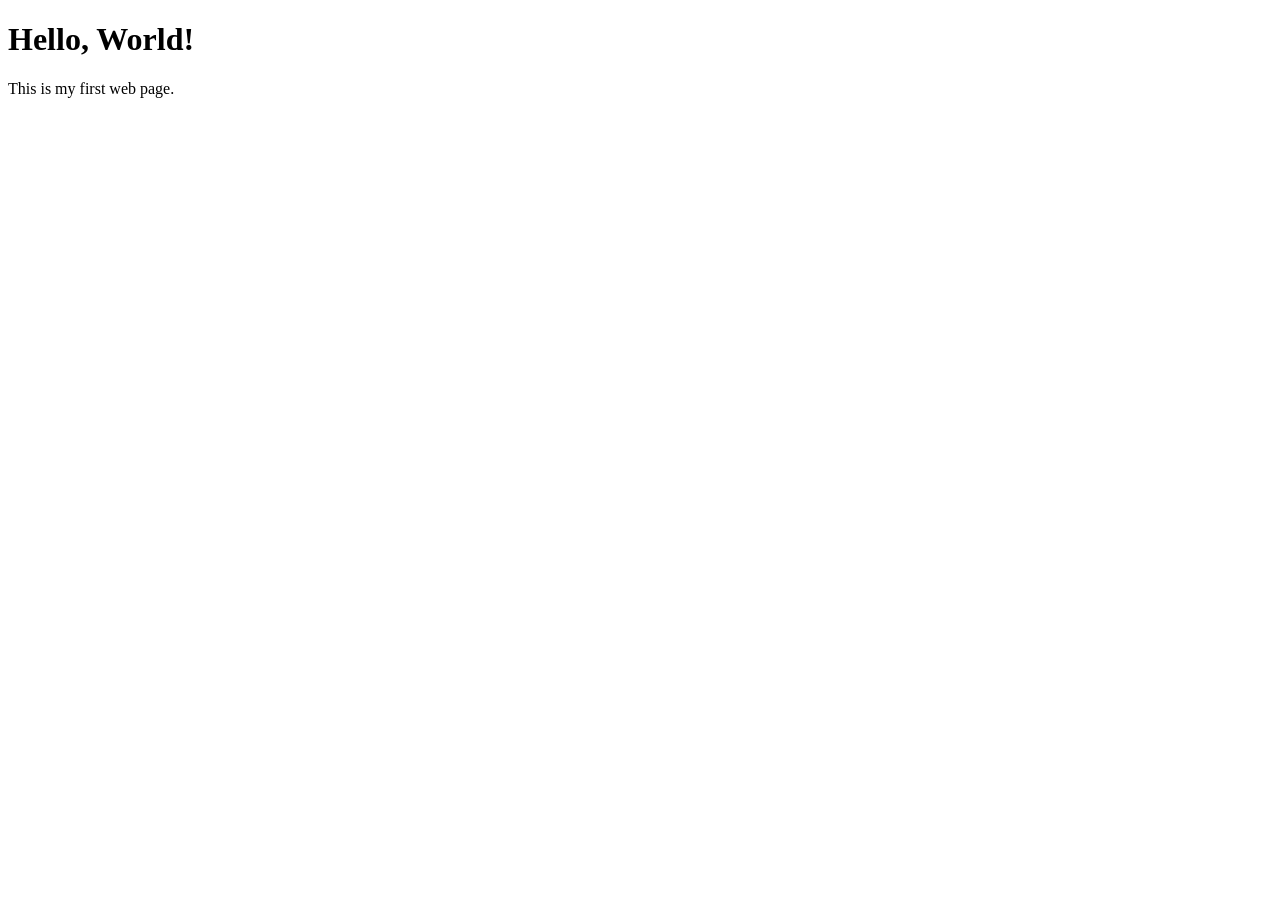
==== index.html @ 528bb5c8 "Add files via upload adding" ====
<!DOCTYPE html>
<html lang="en">
<head>
    <meta charset="UTF-8>">
    <meta name="viewport" content="width=device-width, initial-scale=1.0">
    <title>My First Page</title> 
</head>
<body> 
        <h1>Hello, World!</h1>
        <p>This is my first web page.</p>
</body>
</html>
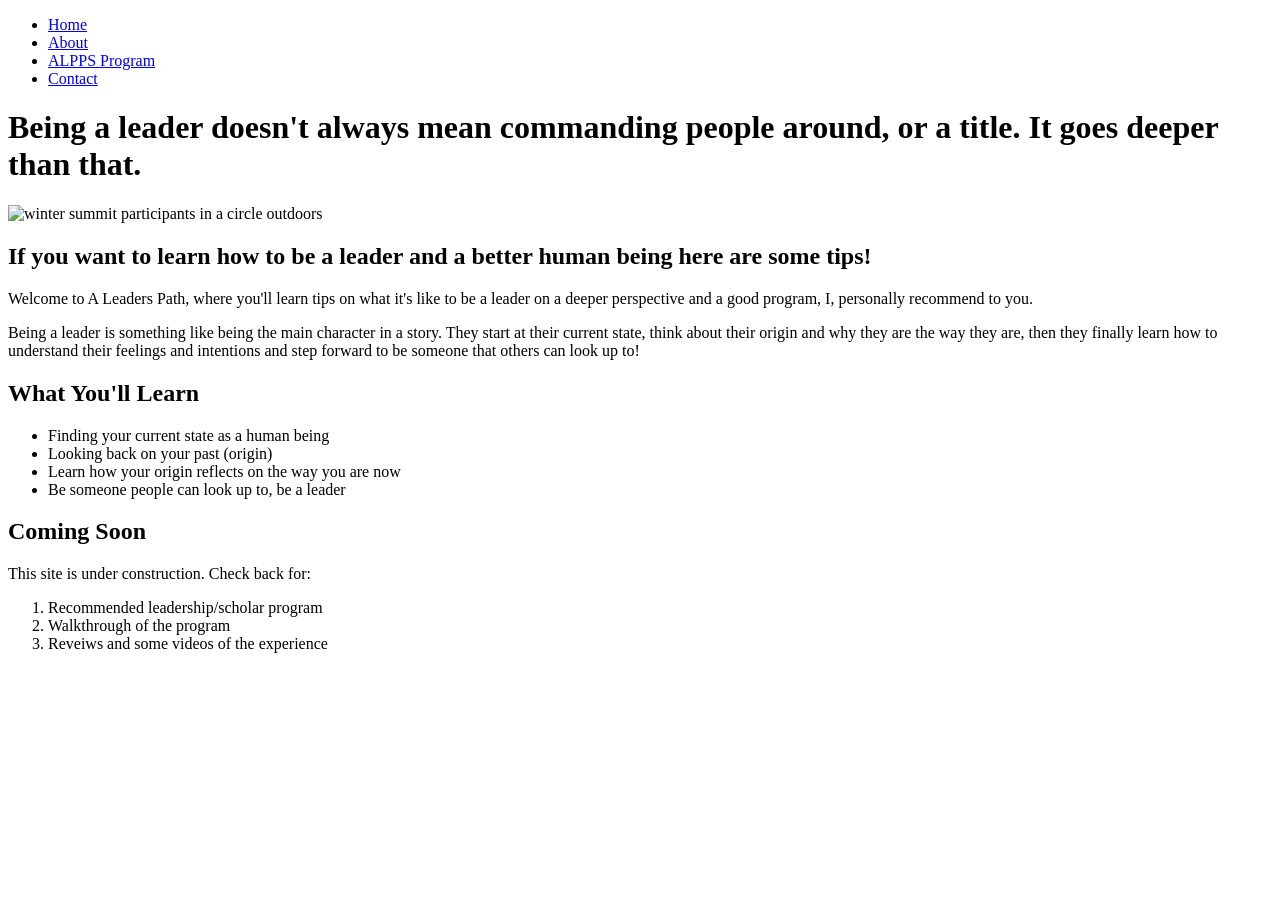
==== commit 2ba81de0: "Add files via upload starting my own website" ====
--- a/index.html
+++ b/index.html
@@ -1,12 +1,46 @@
 <!DOCTYPE html>
 <html lang="en">
 <head>
-    <meta charset="UTF-8>">
+    <meta charset="UTF-8">
     <meta name="viewport" content="width=device-width, initial-scale=1.0">
-    <title>My First Page</title> 
+    <title>A Leaders Path - Home</title>
 </head>
-<body> 
-        <h1>Hello, World!</h1>
-        <p>This is my first web page.</p>
+<body>
+    <nav>
+        <ul>
+            <li><a href="index.html">Home</a></li>
+            <li><a href="about.html">About</a></li>
+            <li><a href="trails.html">ALPPS Program</a></li>
+            <li><a href="contact.html">Contact</a></li>
+        </ul>
+    </nav>
+
+    <h1>Being a leader doesn't always mean commanding people around, or a title. It goes deeper than that.</h1>
+
+    <img src="winter-summit2025.jpg"
+        alt="winter summit participants in a circle outdoors"
+         width="600">
+
+    <h2>If you want to learn how to be a leader and a better human being here are some tips!</h2>
+
+    <p>Welcome to A Leaders Path, where you'll learn tips on what it's like to be a leader on a deeper perspective and a good program, I, personally recommend to you.</p>
+
+    <p>Being a leader is something like being the main character in a story. They start at their current state, think about their origin and why they are the way they are, then they finally learn how to understand their feelings and intentions and step forward to be someone that others can look up to!</p>
+
+    <h2>What You'll Learn</h2>
+    <ul>
+        <li>Finding your current state as a human being</li>
+        <li>Looking back on your past (origin)</li>
+        <li>Learn how your origin reflects on the way you are now</li>
+        <li>Be someone people can look up to, be a leader</li>
+    </ul>
+
+    <h2>Coming Soon</h2>
+    <p>This site is under construction. Check back for:</p>
+    <ol>
+        <li>Recommended leadership/scholar program</li>
+        <li>Walkthrough of the program</li>
+        <li>Reveiws and some videos of the experience</li>
+    </ol>
 </body>
 </html>
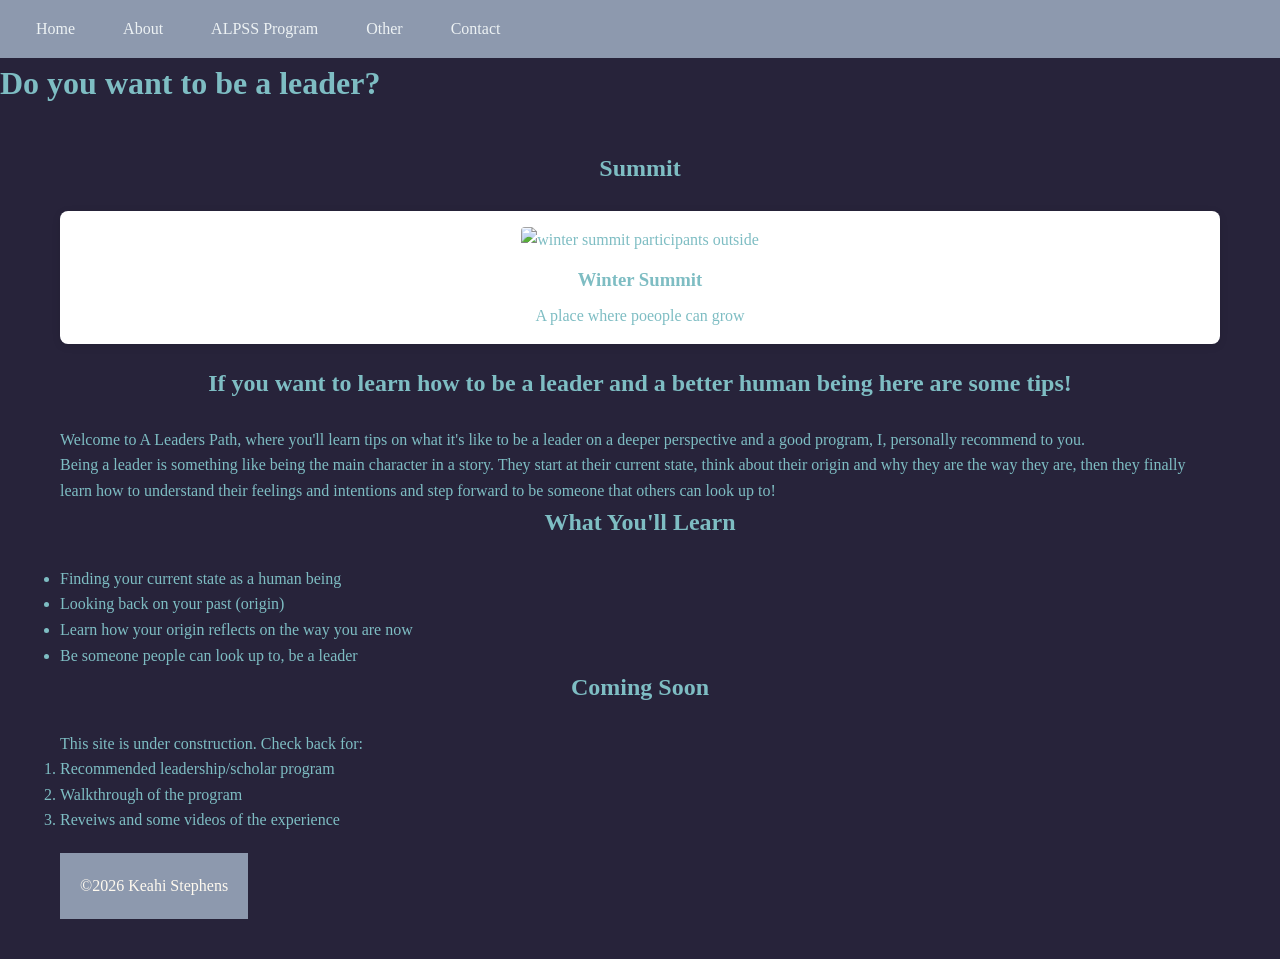
==== commit 110ee206: "Add files via upload Updating files to my website" ====
--- a/index.html
+++ b/index.html
@@ -3,24 +3,40 @@
 <head>
     <meta charset="UTF-8">
     <meta name="viewport" content="width=device-width, initial-scale=1.0">
+    <link rel="stylesheet" href="styles.css">
     <title>A Leaders Path - Home</title>
 </head>
 <body>
+    <header>
     <nav>
         <ul>
             <li><a href="index.html">Home</a></li>
             <li><a href="about.html">About</a></li>
-            <li><a href="trails.html">ALPPS Program</a></li>
+            <li><a href="alpss-program.html">ALPSS Program</a></li>
+            <li><a href="other.html">Other</a></li>
             <li><a href="contact.html">Contact</a></li>
         </ul>
     </nav>
+        </header>
+    
+    <main>
 
-    <h1>Being a leader doesn't always mean commanding people around, or a title. It goes deeper than that.</h1>
+    <h1>Do you want to be a leader?</h1>
 
-    <img src="winter-summit2025.jpg"
-        alt="winter summit participants in a circle outdoors"
-         width="600">
+    
 
+        <main>
+      <section class="featured">
+        <h2>Summit</h2>
+        <div class="card-container">
+          <article class="card">
+            <img src="images/winter-summit2025.jpg" alt="winter summit participants outside" width="500">
+            <h3>Winter Summit</h3>
+            <p>A place where poeople can grow</p>
+          </article>
+        <main/>
+    
+        
     <h2>If you want to learn how to be a leader and a better human being here are some tips!</h2>
 
     <p>Welcome to A Leaders Path, where you'll learn tips on what it's like to be a leader on a deeper perspective and a good program, I, personally recommend to you.</p>
@@ -42,5 +58,8 @@
         <li>Walkthrough of the program</li>
         <li>Reveiws and some videos of the experience</li>
     </ol>
+        
+        </main>
+    <footer>&copy;2026 Keahi Stephens</footer>
 </body>
 </html>
--- a/styles.css
+++ b/styles.css
@@ -0,0 +1,217 @@
+* {
+  box-sizing: border-box;
+  margin: 0;
+  padding: 0;
+}
+
+body {
+  font-family: Georgia, serif;
+  font-size: 16px;
+  line-height: 1.6;
+  color: #7EBDC3;
+  background-color: #27233A;
+}
+
+/* Responsive images */
+img {
+  max-width: 100%;
+  height: auto;
+}
+
+/* ===================
+   MOBILE BASE STYLES
+   =================== */
+
+header {
+  display: flex;
+  flex-direction: column;
+  align-items: center;
+  background-color: #8D99AE;
+  padding: 16px;
+  gap: 12px;
+}
+
+.logo {
+  font-family: Georgia, serif;
+  font-size: 1.5rem;
+  font-weight: bold;
+  color: #7EBDC3;
+}
+
+nav ul {
+  display: flex;
+  flex-wrap: wrap;
+  justify-content: center;
+  gap: 8px;
+  list-style: none;
+}
+
+nav a {
+  color: #EDF2F4;
+  text-decoration: none;
+  padding: 8px 12px;
+}
+
+nav a:hover {
+  color: #EDF2F4;
+  background-color: rgba(255, 255, 255, 0.1);
+  border-radius: 4px;
+}
+
+.hero {
+  display: flex;
+  flex-direction: column;
+  justify-content: center;
+  align-items: center;
+  min-height: 40vh;
+  background-color: #FFF3E0;
+  padding: 32px 16px;
+  text-align: center;
+}
+
+.hero h1 {
+  font-family: Georgia, serif;
+  font-size: 2rem;
+  color: #7EBDC3;
+  margin-bottom: 16px;
+}
+
+.hero p {
+  font-size: 1.1rem;
+  margin-bottom: 24px;
+}
+
+.button {
+  display: inline-block;
+  background-color: #8D99AE;
+  color: white;
+  padding: 12px 24px;
+  text-decoration: none;
+  border-radius: 4px;
+  font-weight: bold;
+}
+
+.button:hover {
+  background-color: #8D99AE;
+}
+
+.featured {
+  padding: 32px 16px;
+}
+
+.featured h2 {
+  font-family: Georgia, serif;
+  color: #7EBDC3;
+  text-align: center;
+  margin-bottom: 24px;
+}
+
+.card-container {
+  display: flex;
+  flex-direction: column;
+  gap: 20px;
+}
+
+.card {
+  background-color: #fff;
+  border-radius: 8px;
+  box-shadow: 0 2px 8px rgba(0, 0, 0, 0.1);
+  padding: 16px;
+  text-align: center;
+}
+
+.card img {
+  width: 100%;
+  height: 200px;
+  object-fit: cover;
+  border-radius: 4px;
+}
+
+.card h3 {
+  font-family: Georgia, serif;
+  color: #7EBDC3;
+  margin: 12px 0 8px;
+}
+
+.card .price {
+  color: #8D99AE;
+  font-weight: bold;
+  font-size: 1.25rem;
+}
+
+footer {
+  background-color: #8D99AE;
+  color: #FFFAF0;
+  text-align: center;
+  padding: 20px;
+}
+
+/* ===================
+   TABLET STYLES
+   =================== */
+
+@media (min-width: 768px) {
+
+  header {
+    flex-direction: row;
+    justify-content: space-between;
+    padding: 16px 24px;
+  }
+
+  nav ul {
+    gap: 16px;
+  }
+
+  .hero {
+    min-height: 50vh;
+    padding: 40px 24px;
+  }
+
+  .hero h1 {
+    font-size: 2.5rem;
+  }
+
+  .card-container {
+    flex-direction: row;  
+    flex-wrap: wrap;
+  }
+
+  .card {
+    flex: 1 1 280px;
+  }
+
+  .featured {
+    padding: 40px 24px;
+  }
+}
+
+/* ===================
+   DESKTOP STYLES
+   =================== */
+
+@media (min-width: 1024px) {
+
+  nav ul {
+    gap: 24px;
+  }
+
+  .hero {
+    min-height: 60vh;
+  }
+
+  .hero h1 {
+    font-size: 3rem;
+  }
+
+  .hero p {
+    font-size: 1.25rem;
+  }
+
+  .featured {
+    max-width: 1200px;
+    margin: 0 auto;
+    padding: 40px 20px;
+  }
+}
+
+
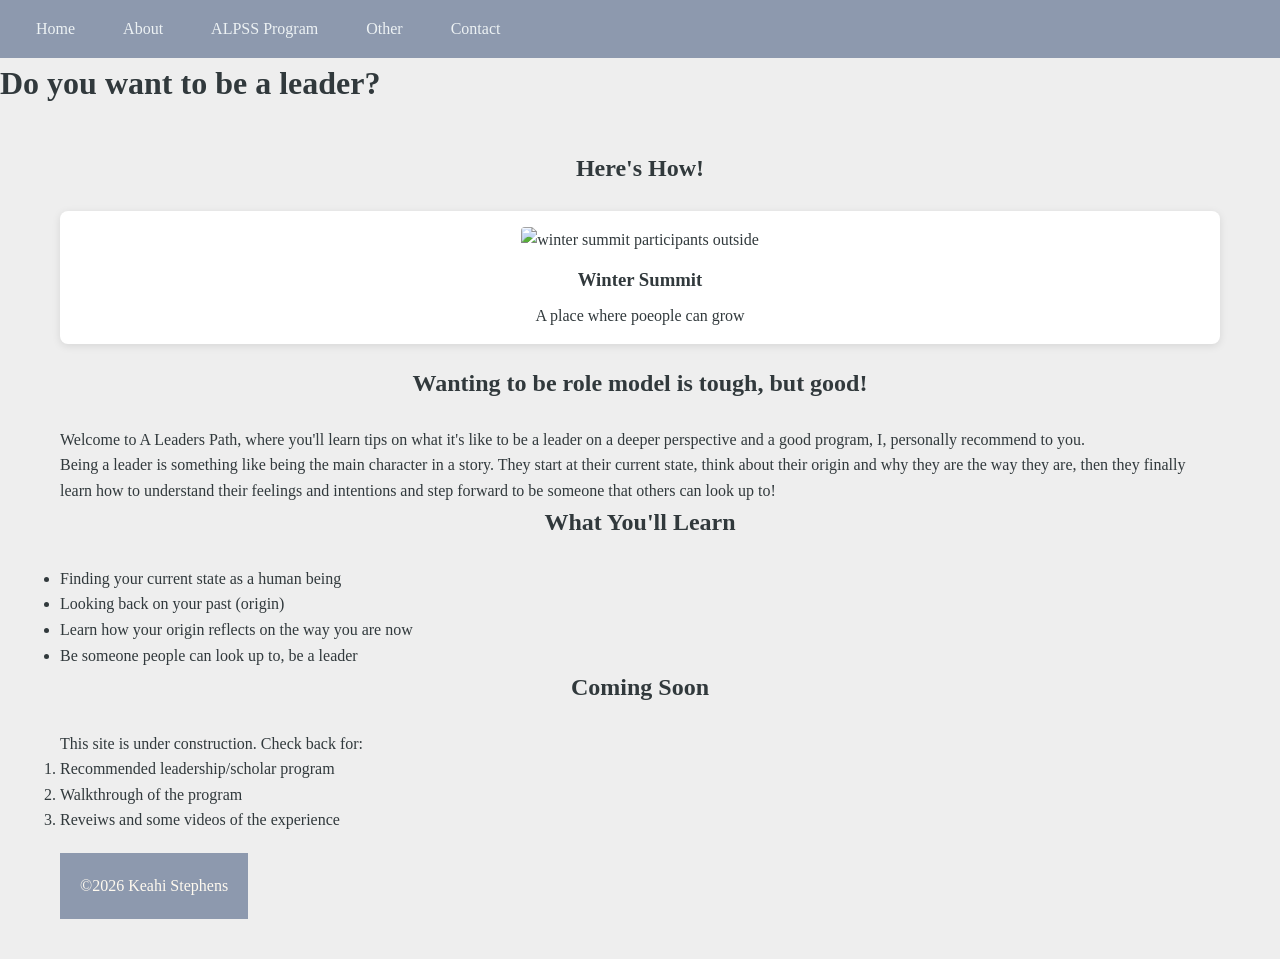
==== commit 1140ca34: "Add files via upload Updating files for my site" ====
--- a/index.html
+++ b/index.html
@@ -27,17 +27,17 @@
 
         <main>
       <section class="featured">
-        <h2>Summit</h2>
+        <h2>Here's How!</h2>
         <div class="card-container">
           <article class="card">
-            <img src="images/winter-summit2025.jpg" alt="winter summit participants outside" width="500">
+            <img src="images/winter-summit2025.jpg" alt="winter summit participants outside">
             <h3>Winter Summit</h3>
             <p>A place where poeople can grow</p>
           </article>
         <main/>
     
         
-    <h2>If you want to learn how to be a leader and a better human being here are some tips!</h2>
+    <h2>Wanting to be role model is tough, but good!</h2>
 
     <p>Welcome to A Leaders Path, where you'll learn tips on what it's like to be a leader on a deeper perspective and a good program, I, personally recommend to you.</p>
 
--- a/styles.css
+++ b/styles.css
@@ -8,8 +8,8 @@
   font-family: Georgia, serif;
   font-size: 16px;
   line-height: 1.6;
-  color: #7EBDC3;
-  background-color: #27233A;
+  color: #31393C;
+  background-color: #EEEEEE;
 }
 
 /* Responsive images */
@@ -35,7 +35,7 @@
   font-family: Georgia, serif;
   font-size: 1.5rem;
   font-weight: bold;
-  color: #7EBDC3;
+  color: #31393C;
 }
 
 nav ul {
@@ -72,7 +72,7 @@
 .hero h1 {
   font-family: Georgia, serif;
   font-size: 2rem;
-  color: #7EBDC3;
+  color: #31393C;
   margin-bottom: 16px;
 }
 
@@ -101,7 +101,7 @@
 
 .featured h2 {
   font-family: Georgia, serif;
-  color: #7EBDC3;
+  color: #31393C;
   text-align: center;
   margin-bottom: 24px;
 }
@@ -122,14 +122,14 @@
 
 .card img {
   width: 100%;
-  height: 200px;
+  height: 600px;
   object-fit: cover;
   border-radius: 4px;
 }
 
 .card h3 {
   font-family: Georgia, serif;
-  color: #7EBDC3;
+  color: #31393C;
   margin: 12px 0 8px;
 }
 
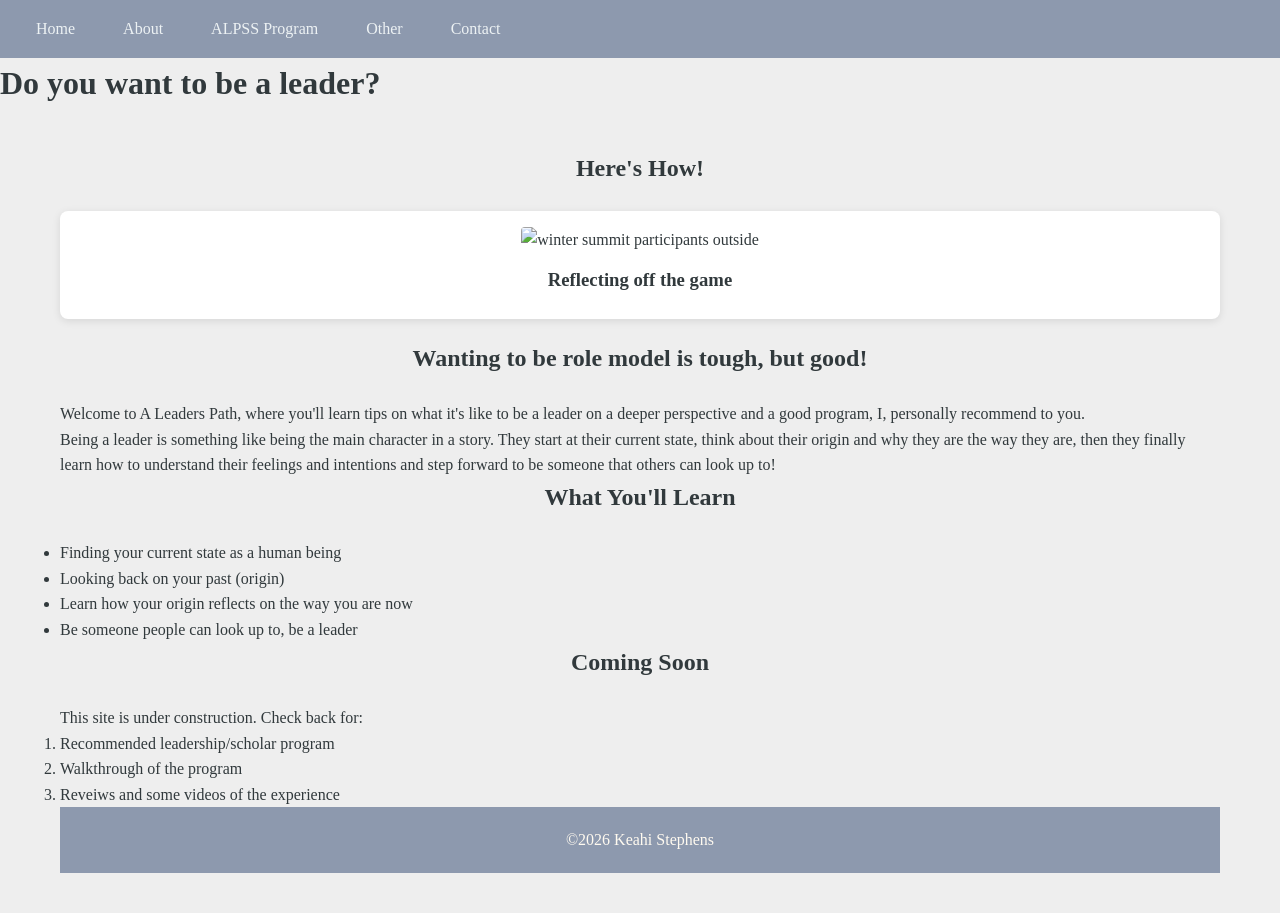
==== commit 42de4dbf: "Add files via upload" ====
--- a/index.html
+++ b/index.html
@@ -31,12 +31,11 @@
         <div class="card-container">
           <article class="card">
             <img src="images/winter-summit2025.jpg" alt="winter summit participants outside">
-            <h3>Winter Summit</h3>
-            <p>A place where poeople can grow</p>
+            <h3>Reflecting off the game</h3>
           </article>
         <main/>
     
-        
+    <main>    
     <h2>Wanting to be role model is tough, but good!</h2>
 
     <p>Welcome to A Leaders Path, where you'll learn tips on what it's like to be a leader on a deeper perspective and a good program, I, personally recommend to you.</p>
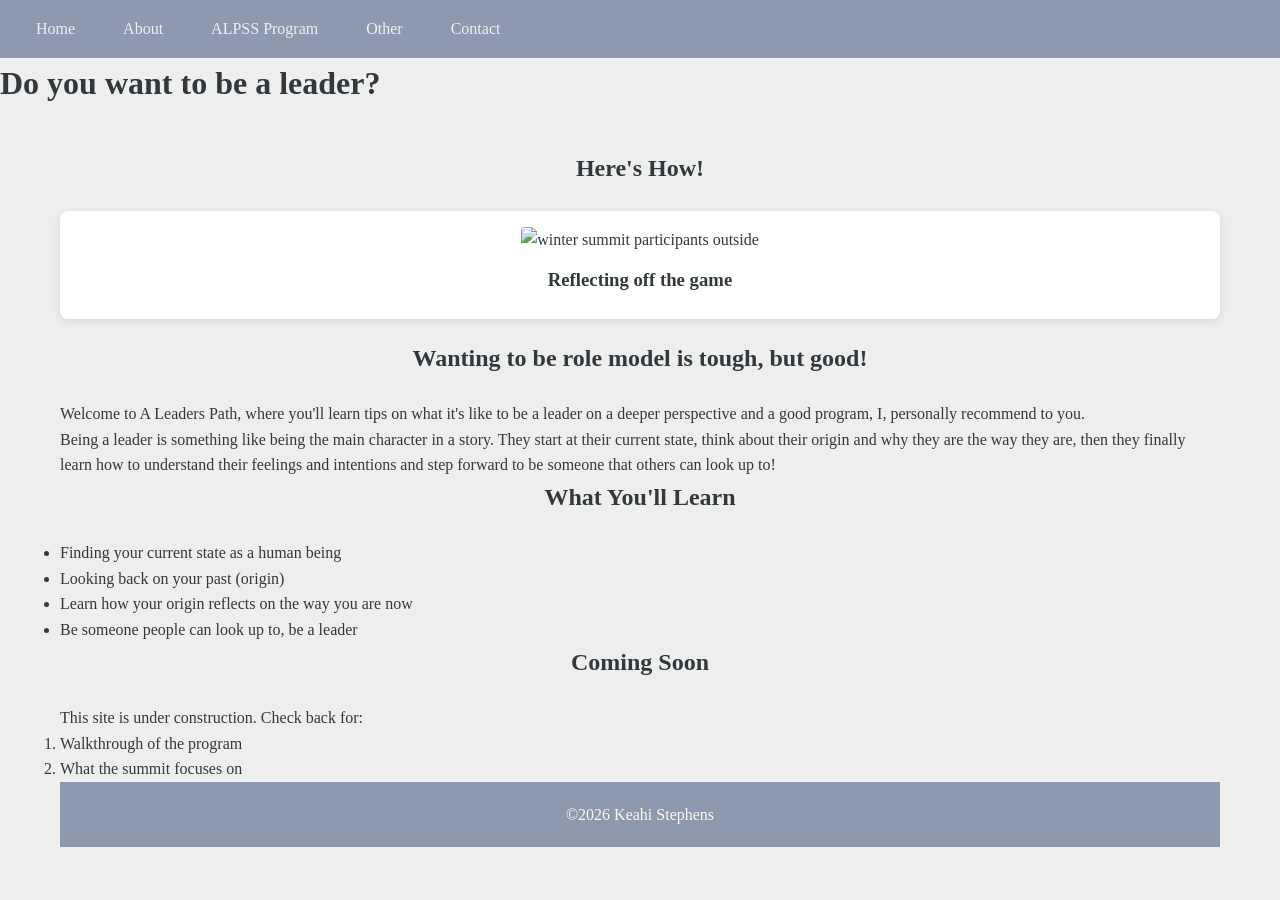
==== commit 7f9c53f2: "Add files via upload" ====
--- a/index.html
+++ b/index.html
@@ -53,9 +53,8 @@
     <h2>Coming Soon</h2>
     <p>This site is under construction. Check back for:</p>
     <ol>
-        <li>Recommended leadership/scholar program</li>
         <li>Walkthrough of the program</li>
-        <li>Reveiws and some videos of the experience</li>
+        <li>What the summit focuses on</li>
     </ol>
         
         </main>
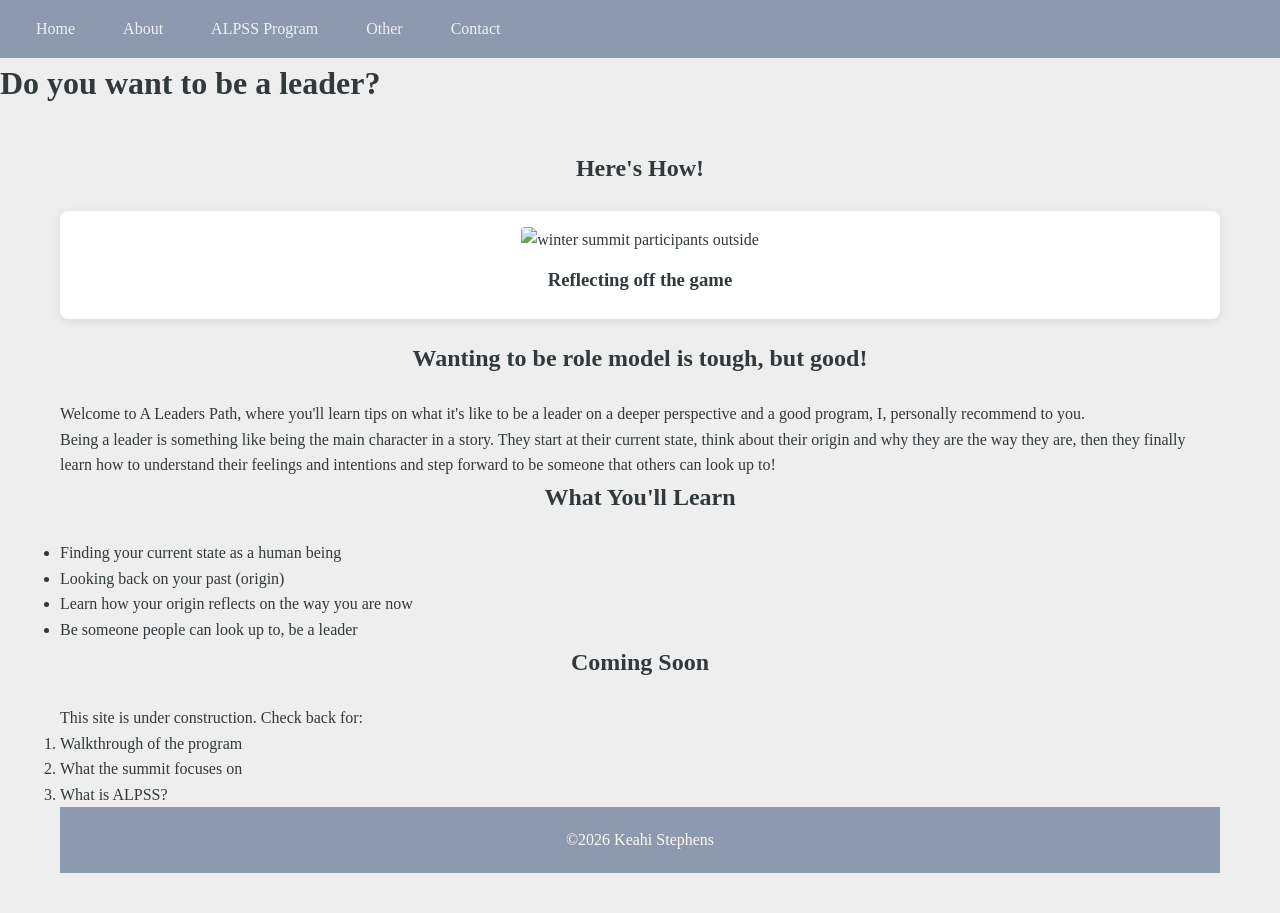
==== commit f8b3424b: "Add files via upload" ====
--- a/index.html
+++ b/index.html
@@ -55,6 +55,7 @@
     <ol>
         <li>Walkthrough of the program</li>
         <li>What the summit focuses on</li>
+        <li>What is ALPSS?</li>
     </ol>
         
         </main>
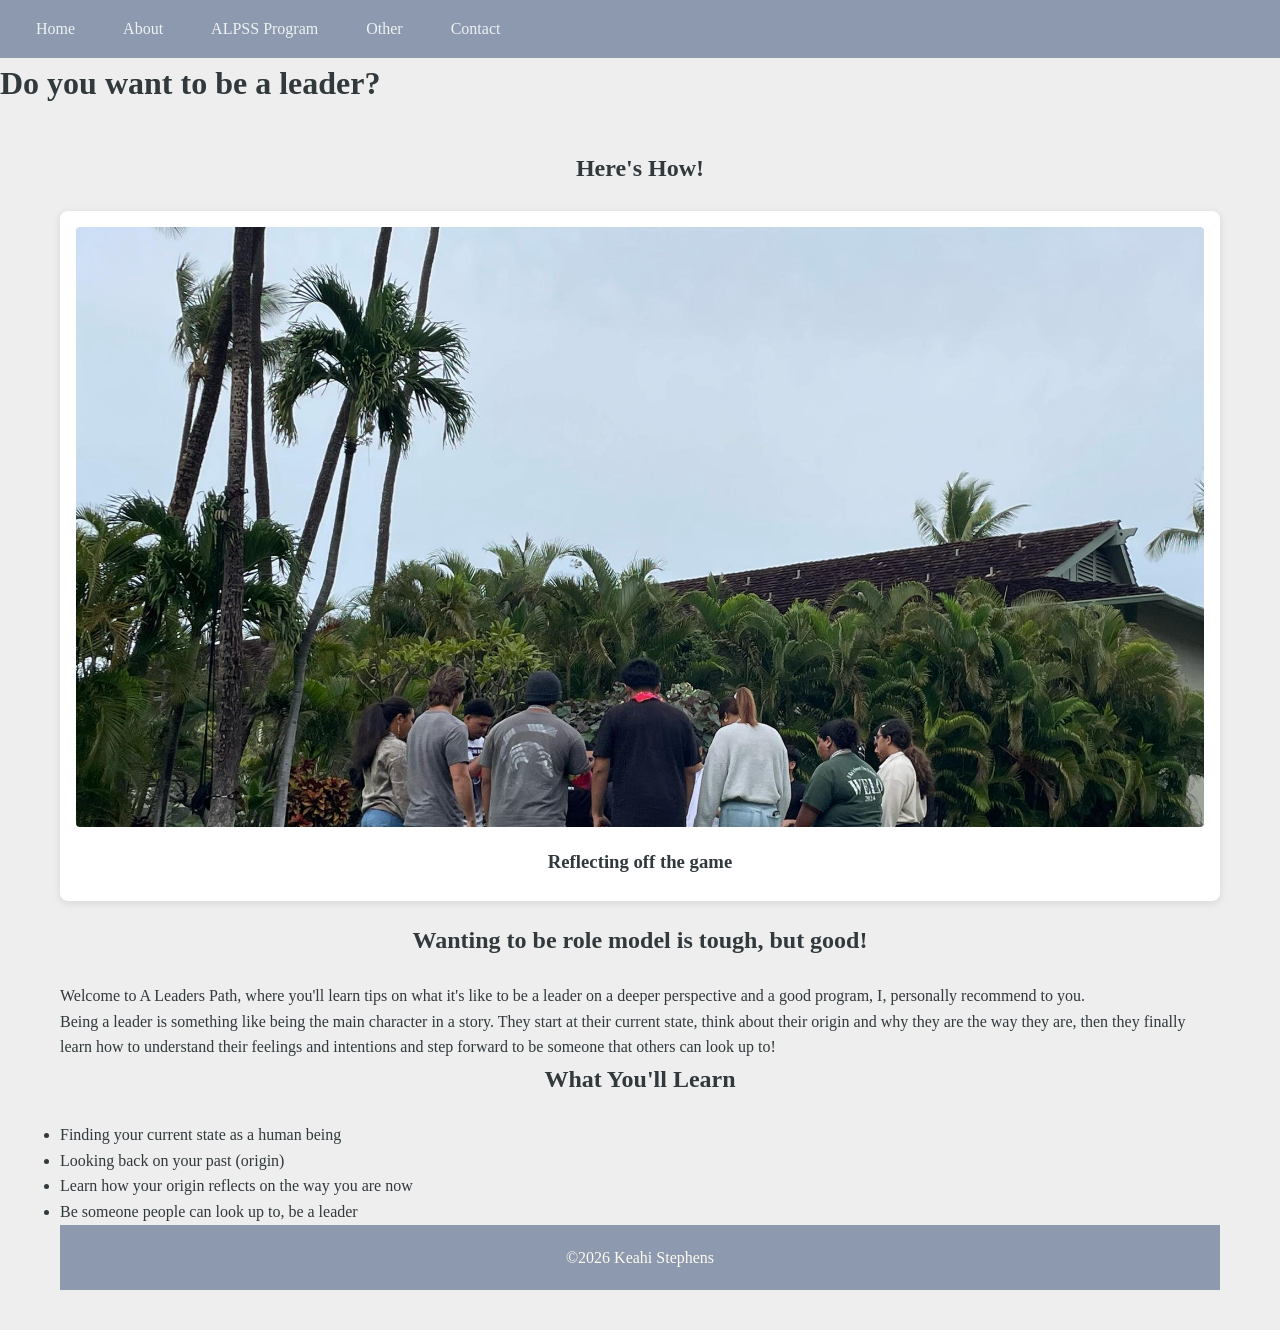
==== commit 621531dc: "Add files via upload updating index.html" ====
--- a/index.html
+++ b/index.html
@@ -50,13 +50,6 @@
         <li>Be someone people can look up to, be a leader</li>
     </ul>
 
-    <h2>Coming Soon</h2>
-    <p>This site is under construction. Check back for:</p>
-    <ol>
-        <li>Walkthrough of the program</li>
-        <li>What the summit focuses on</li>
-        <li>What is ALPSS?</li>
-    </ol>
         
         </main>
     <footer>&copy;2026 Keahi Stephens</footer>
